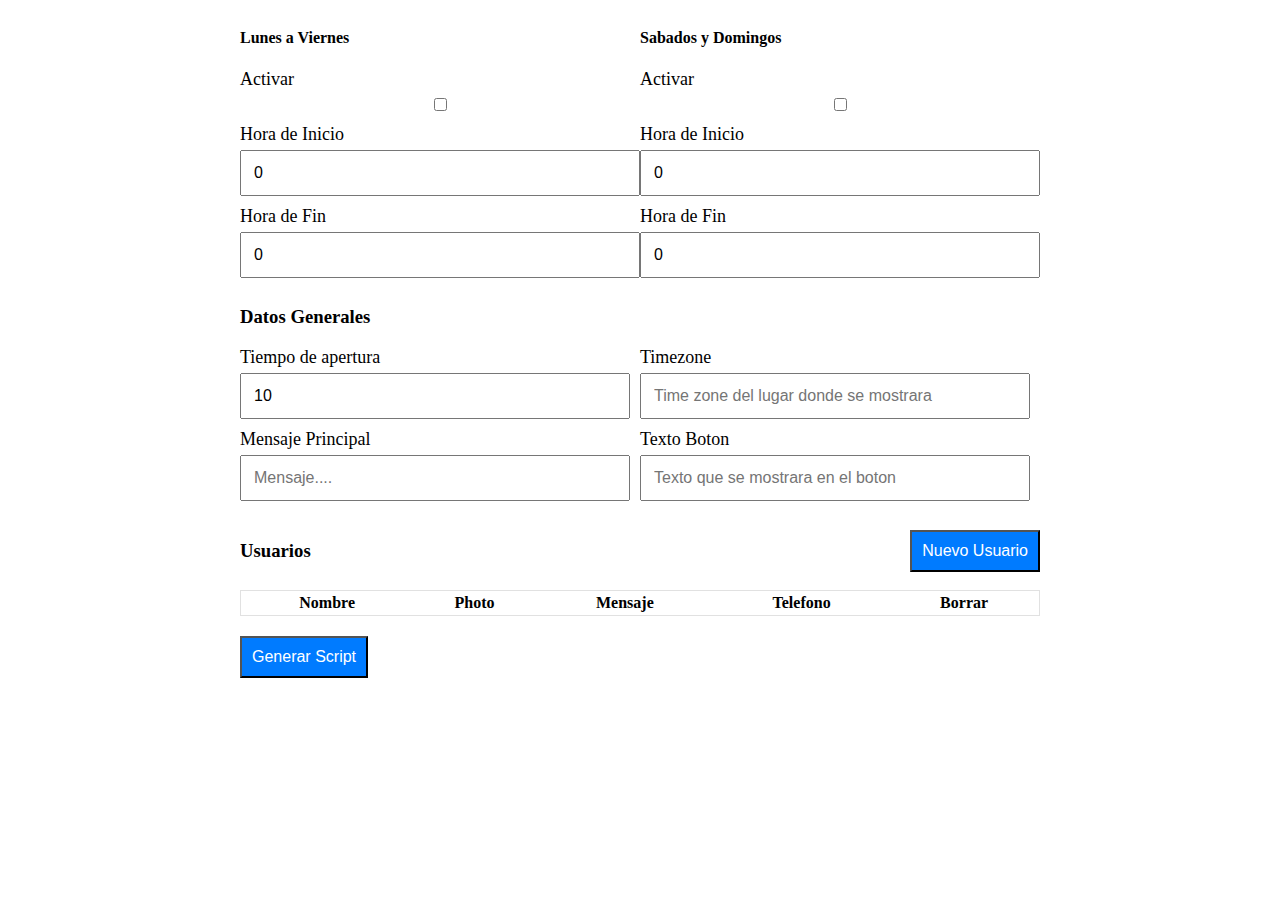
==== index.html @ 2937e018 "Primer Commit" ====
<!DOCTYPE html>
<html lang="en">

<head>
    <meta charset="UTF-8">
    <meta name="viewport" content="width=device-width, initial-scale=1.0">
    <meta http-equiv="X-UA-Compatible" content="ie=edge">
    <title>Document</title>
    <link rel="stylesheet" href="app.css">
</head>

<body>
    <main class="contenido-principal">
        <div id="wsc__formulario">
            <div class="wsc_dias">
                <div>
                    <h4>Lunes a Viernes</h4>
                    <div class="form-group-wsc">
                        <label for="activateLV">Activar</label>
                        <input type="checkbox" id="activateLV">
                    </div>
                    <div class="form-group-wsc">
                        <label for="startLV">Hora de Inicio</label>
                        <input type="number" id="startLV" placeholder="8" value="0" reqired>
                    </div>
                    <div class="form-group-wsc">
                        <label for="endLV">Hora de Fin</label>
                        <input type="number" id="endLV" placeholder="18" value="0" required>
                    </div>
                </div> <!-- fin lunes a viernes -->
                <div>
                    <h4>Sabados y Domingos</h4>
                    <div class="form-group-wsc">
                        <label for="activateSD">Activar</label>
                        <input type="checkbox" id="activateSD">
                    </div>
                    <div class="form-group-wsc">
                        <label for="startSD">Hora de Inicio</label>
                        <input type="number" id="startSD" placeholder="8" value="0" reqired>
                    </div>
                    <div class="form-group-wsc">
                        <label for="endSD">Hora de Fin</label>
                        <input type="number" id="endSD" placeholder="18" value="0" required>
                    </div>
                </div>
            </div>
            <h3>Datos Generales</h3>
            <div class="wsc_opcions">
                <div class="form-group-wsc">
                    <label for="openChat">Tiempo de apertura</label>
                    <input type="number" id="openChat" placeholder="Tiempo en segundos" value="10" required>
                </div>
                <div class="form-group-wsc">
                    <label for="timezone">Timezone</label>
                    <input type="text" id="timezone" placeholder="Time zone del lugar donde se mostrara" required>
                </div>
                <div class="form-group-wsc">
                    <label for="messagePrincipal">Mensaje Principal</label>
                    <input type="text" id="messagePrincipal" placeholder="Mensaje...." required>
                </div>
                <div class="form-group-wsc">
                    <label for="textBotton">Texto Boton</label>
                    <input type="text" id="textBotton" placeholder="Texto que se mostrara en el boton" required>
                </div>

            </div>
            <div class="wsc_usuarios">
                <div class="wsc_textos">
                    <h3>Usuarios</h3>
                    <button type="button" class="wsc_btn" id="nuevoUsuario">Nuevo
                        Usuario</button>
                </div>
                <div class="wsc_agregar_usuario ">
                    <div class="form-group-wsc">
                        <label for="nombreUsuario">Nombre</label>
                        <input type="text" id="nombreUsuario" placeholder="Aqui el nombre del usuario" required>
                    </div>
                    <div class="form-group-wsc">
                        <label for="imgUser">Imagen</label>
                        <input type="text" id="imgUser" placeholder="Inserte url de una foto" required>
                    </div>
                    <div class="form-group-wsc">
                        <label for="messageUser">Mensaje</label>
                        <input type="text" id="messageUser" placeholder="Mensaje...." required>
                    </div>
                    <div class="form-group-wsc">
                        <label for="phoneNumber">Telefono</label>
                        <input type="text" id="phoneNumber" placeholder="Ingrese el numero de Telefono" required>
                    </div>
                    <button class="wsc_btn" id="crearUsuario" >Agregar</button>
                </div>
                <table class="wsc_table">
                    <thead>
                        <tr>
                            <th scope="col">Nombre</th>
                            <th scope="col">Photo</th>
                            <th scope="col">Mensaje</th>
                            <th scope="col">Telefono</th>
                            <th scope="col">Borrar</th>
                        </tr>
                    </thead>
                    <tbody class="cuerpoTabla">
                    </tbody>
                </table>
            </div>
            <button type="button" class="wsc_btn" id="guardarChat">Generar Script</button>
        </div>

        <!-- Resultado Script -->
        <div id="wsc_script_inner" style="padding: 30px">

        </div>
        <button class="wsc_btn btn_copiar" id="wsc_copiar">Copiar</button>
    </main>




    <script src="app.js"></script>
</body>

</html>
---- app.css ----
.contenido-principal{
    max-width: 800px;
    width: 100%;
    margin: 0 auto;
    position: relative;
}
.wsc__formulario{
    display: flex;
    flex-direction: column;
}
.wsc_dias{
    display: flex;
}
.wsc_dias > div{
    display: flex;
    flex-direction: column;
    flex-basis: 50%;
    flex:1;;
}
.wsc_opcions{
    display:flex;
    flex-wrap: wrap;
}
.wsc_opcions > div {
    flex: 1 0 calc(50% - 20px);
    margin-right: 10px;
    display: flex;
    flex-direction: column;
}
.form-group-wsc{
    display: flex;
    flex-direction: column;
    margin-bottom: 10px;
    width:100%;
}
.form-group-wsc label {
    margin-bottom: 5px;
    font-size: 18px;
}
.form-group-wsc input{
    padding: 12px;
    font-size: 16px;
}

.wsc_usuarios{
    display: flex;
    flex-direction: column;
    margin: 10px 0;
}
.wsc_usuarios .wsc_textos{
    display: flex;
    justify-content: space-between;
    align-items: center;
}

.wsc_table{
    margin: 10px 0;
    border: 1px solid #e1e1e1;
    text-align: center;
}
.wsc_btn{
    padding: 10px;
    background-color: #007bff!important;
    color: #fff;
    font-size: 16px;
}
.btn_copiar{
    background-color: #28a745!important;
    display: none;
    text-align: center;
    margin: 5px auto;
    width: 50%;
}
#wsc_script_inner{
    display: none;
    border: 1px solid #e1e1e1;
    margin: 10px 0;
}

.wsc_agregar_usuario{
    display: none;
    flex-direction: column;
    align-items: center;
    flex: 1;
}

.active_agregar{
    display: flex;
}
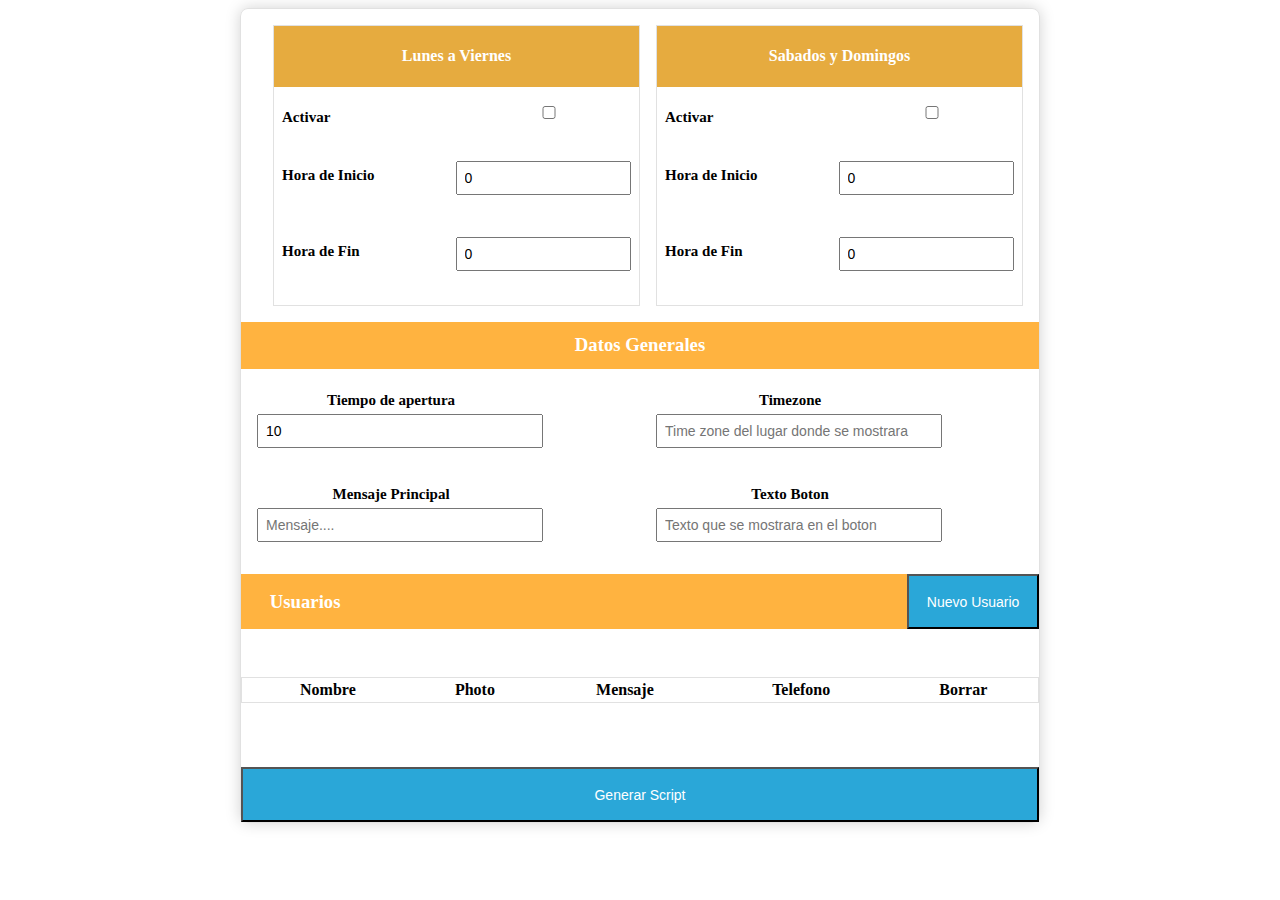
==== commit fc883140: "mensaje" ====
--- a/index.html
+++ b/index.html
@@ -14,7 +14,9 @@
         <div id="wsc__formulario">
             <div class="wsc_dias">
                 <div>
-                    <h4>Lunes a Viernes</h4>
+                    <div class="titulo">
+                        <h4>Lunes a Viernes</h4>
+                    </div>
                     <div class="form-group-wsc">
                         <label for="activateLV">Activar</label>
                         <input type="checkbox" id="activateLV">
@@ -29,7 +31,10 @@
                     </div>
                 </div> <!-- fin lunes a viernes -->
                 <div>
-                    <h4>Sabados y Domingos</h4>
+                    <div class="titulo">
+                        <h4>Sabados y Domingos</h4>
+                    </div>
+                    
                     <div class="form-group-wsc">
                         <label for="activateSD">Activar</label>
                         <input type="checkbox" id="activateSD">
@@ -44,25 +49,28 @@
                     </div>
                 </div>
             </div>
-            <h3>Datos Generales</h3>
-            <div class="wsc_opcions">
-                <div class="form-group-wsc">
-                    <label for="openChat">Tiempo de apertura</label>
-                    <input type="number" id="openChat" placeholder="Tiempo en segundos" value="10" required>
+            <div class="wsc_datos_generales">
+                <div class="wsc_titulo">
+                    <h3>Datos Generales</h3>
                 </div>
-                <div class="form-group-wsc">
-                    <label for="timezone">Timezone</label>
-                    <input type="text" id="timezone" placeholder="Time zone del lugar donde se mostrara" required>
+                <div class="wsc_opcions">
+                    <div class="form-group-wsc">
+                        <label for="openChat">Tiempo de apertura</label>
+                        <input type="number" id="openChat" placeholder="Tiempo en segundos" value="10" required>
+                    </div>
+                    <div class="form-group-wsc">
+                        <label for="timezone">Timezone</label>
+                        <input type="text" id="timezone" placeholder="Time zone del lugar donde se mostrara" required>
+                    </div>
+                    <div class="form-group-wsc">
+                        <label for="messagePrincipal">Mensaje Principal</label>
+                        <input type="text" id="messagePrincipal" placeholder="Mensaje...." required>
+                    </div>
+                    <div class="form-group-wsc">
+                        <label for="textBotton">Texto Boton</label>
+                        <input type="text" id="textBotton" placeholder="Texto que se mostrara en el boton" required>
+                    </div>
                 </div>
-                <div class="form-group-wsc">
-                    <label for="messagePrincipal">Mensaje Principal</label>
-                    <input type="text" id="messagePrincipal" placeholder="Mensaje...." required>
-                </div>
-                <div class="form-group-wsc">
-                    <label for="textBotton">Texto Boton</label>
-                    <input type="text" id="textBotton" placeholder="Texto que se mostrara en el boton" required>
-                </div>
-
             </div>
             <div class="wsc_usuarios">
                 <div class="wsc_textos">
--- a/app.css
+++ b/app.css
@@ -4,18 +4,46 @@
     margin: 0 auto;
     position: relative;
 }
-.wsc__formulario{
+#wsc__formulario{
     display: flex;
     flex-direction: column;
+    border: 1px solid #e1e1e1;
+    border-radius: 1%;
+    box-shadow: 0px 0px 15px #d3d3d3;
+}
+h4{
+    text-align: center;
+    color: #fff;
+}
+h3{
+    padding: .8rem;
+    margin: 0;
+    text-align: center;
+    color: #fff;
 }
 .wsc_dias{
     display: flex;
+    padding: 1rem;
 }
 .wsc_dias > div{
     display: flex;
     flex-direction: column;
-    flex-basis: 50%;
-    flex:1;;
+    flex-basis: 70%;
+    flex:1;
+    margin-left: 1rem;
+    border: 1px solid #e1e1e1;
+    
+}
+.wsc_dias div .titulo{
+    background-color: #e6ab3f;
+    margin-bottom: .5rem;
+}
+.wsc_dias div .form-group-wsc{
+    padding: .5rem;
+}
+.wsc_titulo{
+    background-color: #ffb340;
+    margin-bottom: 1rem;
 }
 .wsc_opcions{
     display:flex;
@@ -23,52 +51,72 @@
 }
 .wsc_opcions > div {
     flex: 1 0 calc(50% - 20px);
-    margin-right: 10px;
+    /* margin-right: 10px; */
     display: flex;
     flex-direction: column;
+    margin-bottom: 1rem;
+    margin-left: 1rem;
+}
+.wsc_opcions .form-group-wsc input{
+    width: 70%;
+}
+.wsc_opcions .form-group-wsc label{
+    text-align: center;
+    width: 70%;
 }
 .form-group-wsc{
     display: flex;
-    flex-direction: column;
+    justify-content: center;
     margin-bottom: 10px;
     width:100%;
 }
 .form-group-wsc label {
     margin-bottom: 5px;
-    font-size: 18px;
+    font-size: 15px;
+    margin-right: 1rem;
+    width: 50%;
+    margin-top: .4rem;
+    font-weight: bold;
 }
 .form-group-wsc input{
-    padding: 12px;
-    font-size: 16px;
+    width: 50%;
+    padding: 7px;
+    font-size: 14px;
+    margin-right: 1rem;
+    margin-bottom: 1rem;
 }
 
 .wsc_usuarios{
     display: flex;
     flex-direction: column;
-    margin: 10px 0;
+    margin-bottom: 4rem;
 }
 .wsc_usuarios .wsc_textos{
     display: flex;
     justify-content: space-between;
     align-items: center;
+    background-color: #ffb340;
+    margin-bottom: 1rem;
+    padding-left: 1rem;
 }
 
-.wsc_table{
-    margin: 10px 0;
+.wsc_table{ 
+    margin-top: 2rem;
     border: 1px solid #e1e1e1;
     text-align: center;
 }
 .wsc_btn{
-    padding: 10px;
-    background-color: #007bff!important;
+    padding: 1.1rem;
+    background-color: #2aa7d8!important;
     color: #fff;
-    font-size: 16px;
+    font-size: 14px;
+    cursor: pointer;
 }
 .btn_copiar{
     background-color: #28a745!important;
     display: none;
     text-align: center;
-    margin: 5px auto;
+    margin: 2rem auto;
     width: 50%;
 }
 #wsc_script_inner{
@@ -82,6 +130,10 @@
     flex-direction: column;
     align-items: center;
     flex: 1;
+    padding: 1rem;
+}
+.wsc_agregar_usuario .wsc_btn{
+    width: 50%;
 }
 
 .active_agregar{
